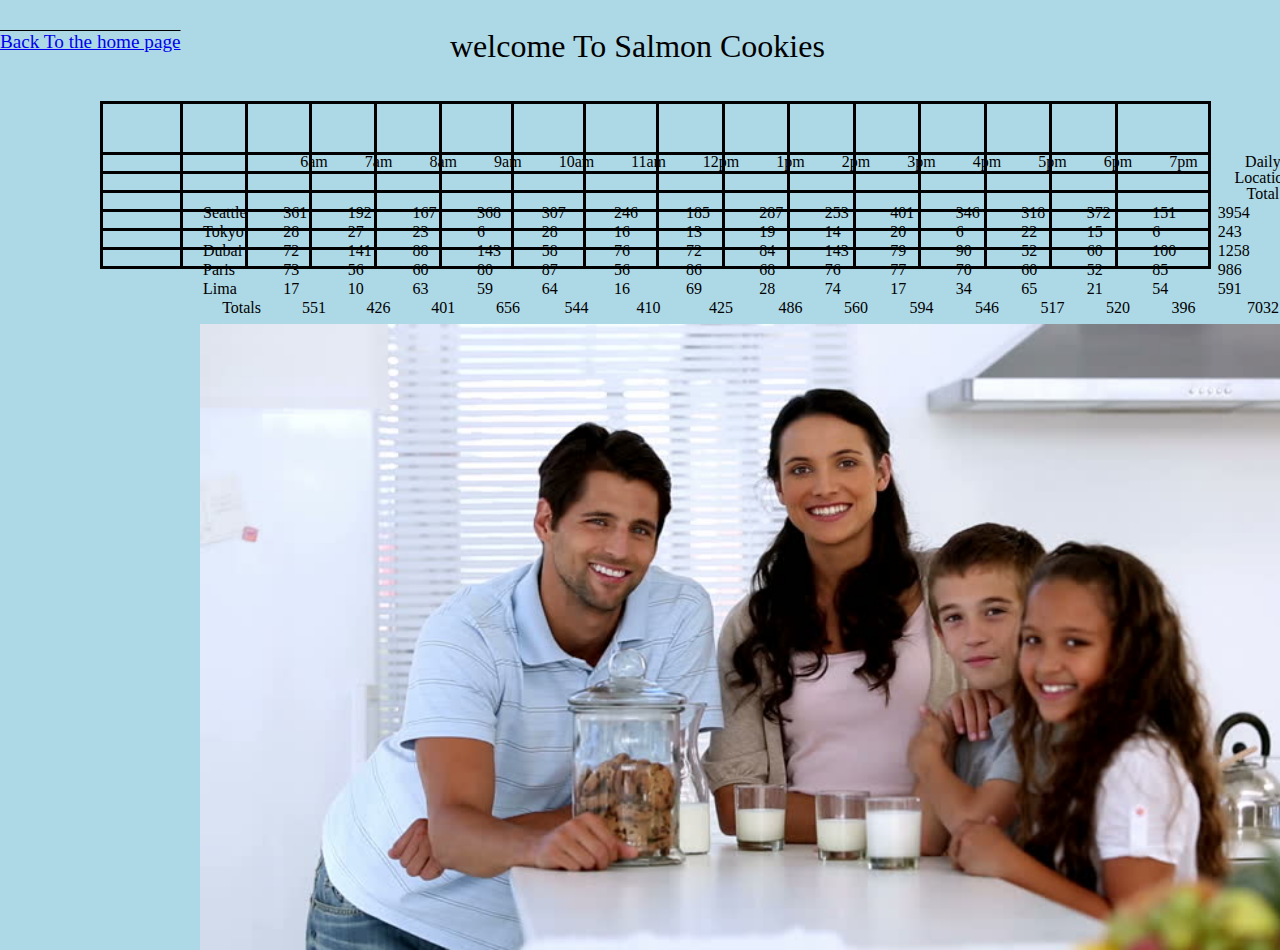
==== sales.html @ 02feff03 "add styling branch" ====
<!DOCTYPE html>
<html lang="en">
<head>
    <link rel="stylesheet" href="css/reset.css">
    <link rel="stylesheet" href="css/style.css">
   
    <title>Sales Home </title>
</head>
<body id="mainpage">
    <header>

        <h1> welcome To Salmon Cookies </h1>
        <div class="index">
            <ul>  <li><a  href="index.html"a> Back To the home page </a>  </li>
             </ul>
             
        </div>
         </header>

   

    <script src="java/apps.js"></script>

    <main>
      
<img src="image/family.jpg" >
    </main>
    <footer>

    </footer>


</body>
</html>
---- css/style.css ----
table, th ,td{
  position: relative;
  top: 50px;
  left: 100px;
  width: 1111px;
  border: 1px;
  border: solid ; 
border-color: black;
border-collapse:collapse;

}


header h1{
  position: relative;
  left: 450px;
  top: 30px;
  font-size: xx-large;
  font-family: cursive;
}



main img {

position: relative;
left: 200px;
top: 105px;
width: 1111px;
}
body{
  background-color: lightblue;
}

.index ul li {
  text-decoration:overline;
  font-family: cursive;
  font-size: larger;
  
}
.index :hover{
  color:brown;
}
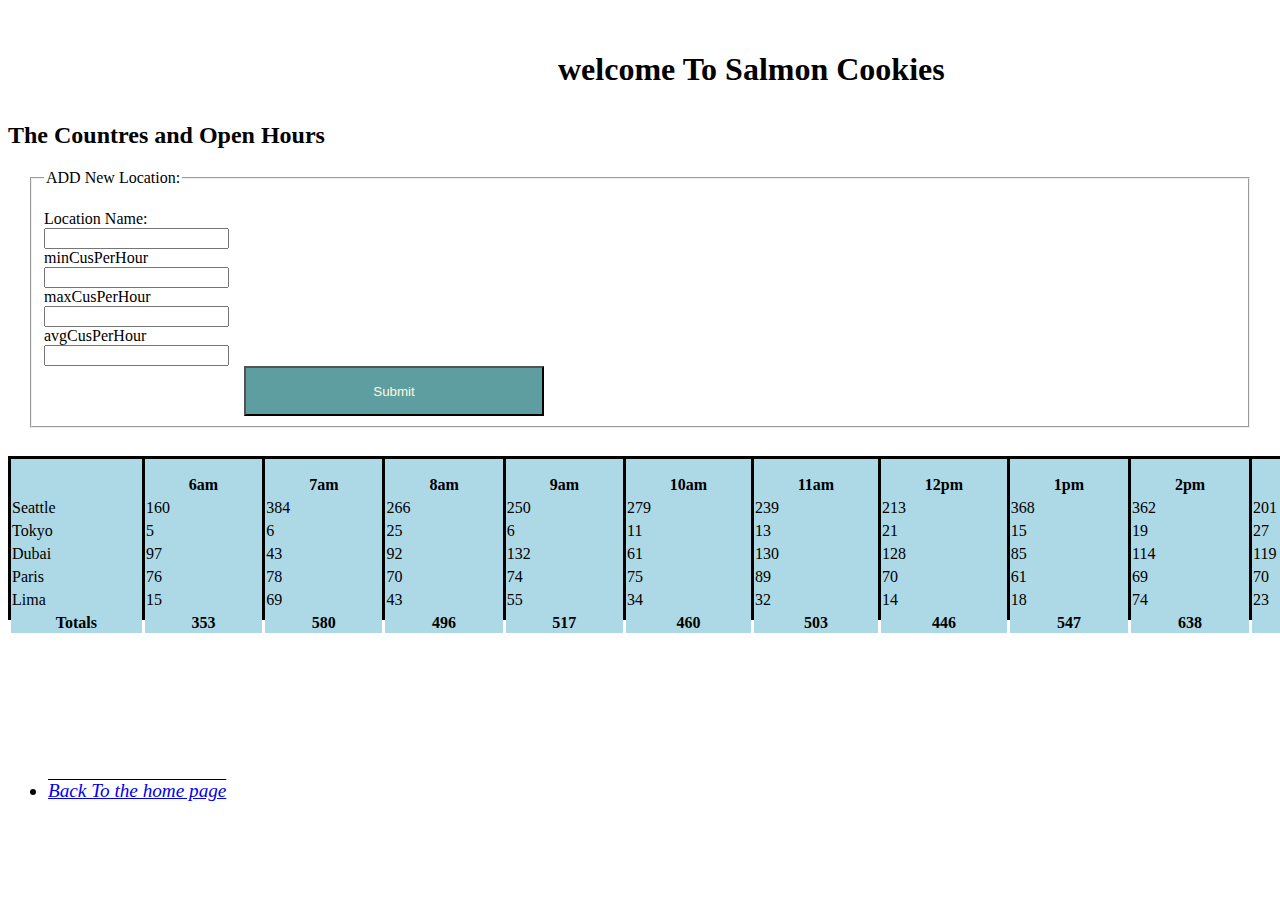
==== commit 8e571955: "modified cookie-stand" ====
--- a/sales.html
+++ b/sales.html
@@ -1,7 +1,7 @@
 <!DOCTYPE html>
 <html lang="en">
 <head>
-    <link rel="stylesheet" href="css/reset.css">
+    <!-- <link rel="stylesheet" href="css/reset.css"> -->
     <link rel="stylesheet" href="css/style.css">
    
     <title>Sales Home </title>
@@ -12,23 +12,40 @@
         <h1> welcome To Salmon Cookies </h1>
         <div class="index">
             <ul>  <li><a  href="index.html"a> Back To the home page </a>  </li>
-             </ul>
-             
+             </ul>  
         </div>
          </header>
+    
+ 
 
-   
+         <h2> The Countres and Open Hours </h2>
+      <form  id="addLocation">
+    <fieldset>
+        <legend>ADD New Location:</legend>
+        <br>
+        <label for="namefiled">Location Name: </label> <br>
+        <input type="text" id="Lname">
+        <br>
+        <label for="min">minCusPerHour</label><br>
+        <input type="text" id="min">
+        <br>
+        <label for="max">maxCusPerHour</label><br>
+        <input type="text" id="max">
+        <br>
+        <label for="avg">avgCusPerHour</label><br>
+        <input type="text" id="avg">
+        <br>
+        <input type="submit" id="submit">
+        
+    </fieldset>
 
-    <script src="java/apps.js"></script>
-
-    <main>
-      
-<img src="image/family.jpg" >
-    </main>
-    <footer>
-
-    </footer>
-
+  
+      </form>
 
 </body>
+
+<script src="java/apps.js"></script>
+<footer>
+
+</footer>
 </html>--- a/css/style.css
+++ b/css/style.css
@@ -1,43 +1,58 @@
-table, th ,td{
-  position: relative;
-  top: 50px;
-  left: 100px;
-  width: 1111px;
+table , tr , th ,td{
+ position: relative;
+ top: 8px;
+ width: 2000px;
   border: 1px;
   border: solid ; 
-border-color: black;
+border-color:black;
 border-collapse:collapse;
+background-color:lightblue;
+
+
+}
+body{
+  background-image: url("http://ginaleegossett.github.io/cookie-stand/img/family.jpg");
+  background-size: cover ;
+  background-repeat: no-repeat;
+
+
 
 }
 
 
 header h1{
   position: relative;
-  left: 450px;
+  left: 550px;
   top: 30px;
   font-size: xx-large;
   font-family: cursive;
 }
 
 
-
-main img {
-
-position: relative;
-left: 200px;
-top: 105px;
-width: 1111px;
-}
-body{
-  background-color: lightblue;
-}
-
 .index ul li {
+  position:relative;
+  top: 700px;
   text-decoration:overline;
   font-family: cursive;
   font-size: larger;
-  
+  font-style: italic 
 }
 .index :hover{
   color:brown;
+} 
+
+#submit{
+  position: relative;
+   left: 200px;
+   width: 300px;
+   height: 50px;
+   background-color: cadetblue;
+   color: cornsilk;
 }
+
+#addLocation{
+  margin: 20px;
+
+
+
+}
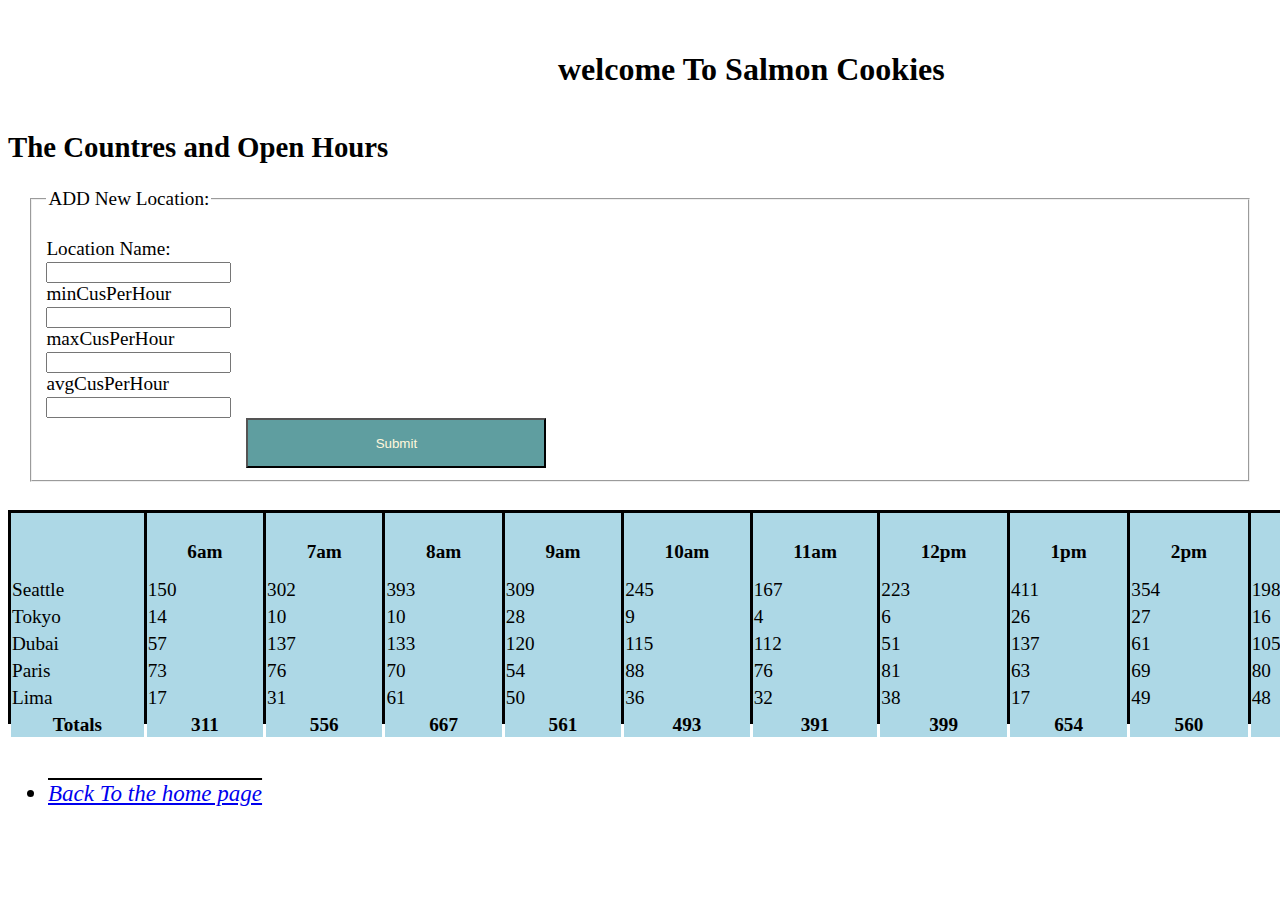
==== commit 1fc31f19: "add the validation" ====
--- a/sales.html
+++ b/sales.html
@@ -27,13 +27,14 @@
         <input type="text" id="Lname">
         <br>
         <label for="min">minCusPerHour</label><br>
-        <input type="text" id="min">
+        <input type="number" id="min">
         <br>
         <label for="max">maxCusPerHour</label><br>
-        <input type="text" id="max">
+        <input type="number" id="max">
         <br>
         <label for="avg">avgCusPerHour</label><br>
-        <input type="text" id="avg">
+        <input type="number" step="0.1"  id="avg">
+    
         <br>
         <input type="submit" id="submit">
         
--- a/css/style.css
+++ b/css/style.css
@@ -14,6 +14,7 @@
   background-image: url("http://ginaleegossett.github.io/cookie-stand/img/family.jpg");
   background-size: cover ;
   background-repeat: no-repeat;
+  font-size: larger;
 
 
 
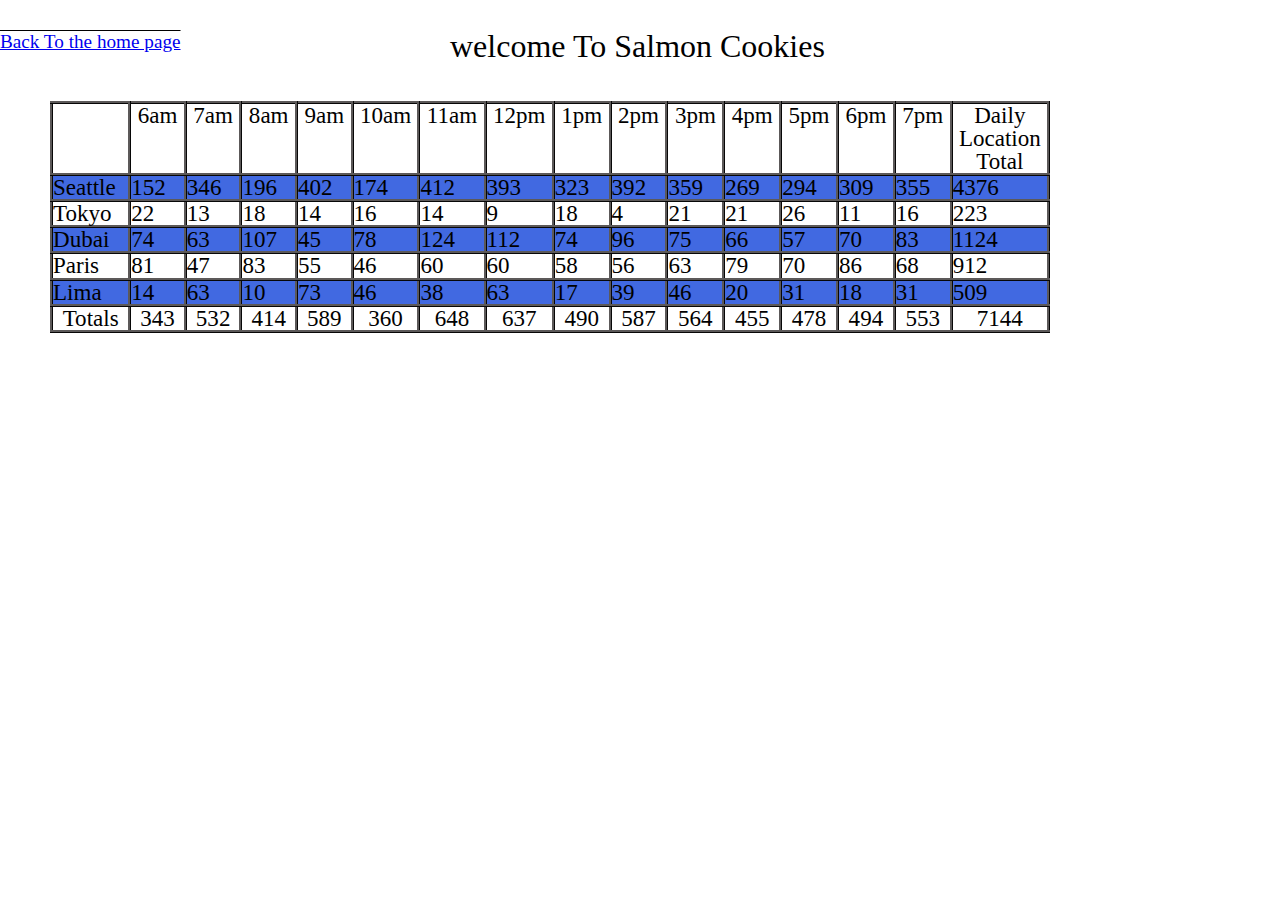
==== commit 2d5136d6: "modified the styling branch" ====
--- a/sales.html
+++ b/sales.html
@@ -1,7 +1,7 @@
 <!DOCTYPE html>
 <html lang="en">
 <head>
-    <!-- <link rel="stylesheet" href="css/reset.css"> -->
+    <link rel="stylesheet" href="css/reset.css">
     <link rel="stylesheet" href="css/style.css">
    
     <title>Sales Home </title>
@@ -12,41 +12,23 @@
         <h1> welcome To Salmon Cookies </h1>
         <div class="index">
             <ul>  <li><a  href="index.html"a> Back To the home page </a>  </li>
-             </ul>  
+             </ul>
+             
         </div>
          </header>
-    
- 
 
-         <h2> The Countres and Open Hours </h2>
-      <form  id="addLocation">
-    <fieldset>
-        <legend>ADD New Location:</legend>
-        <br>
-        <label for="namefiled">Location Name: </label> <br>
-        <input type="text" id="Lname">
-        <br>
-        <label for="min">minCusPerHour</label><br>
-        <input type="number" id="min">
-        <br>
-        <label for="max">maxCusPerHour</label><br>
-        <input type="number" id="max">
-        <br>
-        <label for="avg">avgCusPerHour</label><br>
-        <input type="number" step="0.1"  id="avg">
-    
-        <br>
-        <input type="submit" id="submit">
-        
-    </fieldset>
+   
 
-  
-      </form>
+    <script src="java/apps.js"></script>
+
+    <main>
+      
+<!-- <img src="image/family.jpg" > -->
+    </main>
+    <footer>
+
+    </footer>
+
 
 </body>
-
-<script src="java/apps.js"></script>
-<footer>
-
-</footer>
 </html>--- a/css/style.css
+++ b/css/style.css
@@ -1,59 +1,53 @@
-table , tr , th ,td{
- position: relative;
- top: 8px;
- width: 2000px;
-  border: 1px;
-  border: solid ; 
-border-color:black;
+table, th ,td{
+  
+  border: 6px;
+  border:inset ; 
+border-color: rgb(92, 89, 89);
 border-collapse:collapse;
-background-color:lightblue;
+margin-top: 50px;
+margin-bottom: 50px;
+margin-left: 50px;
+margin-right: 100px;
+width: 1000px;
+font-size: larger;
+font-family:serif;
 
 
 }
-body{
-  background-image: url("http://ginaleegossett.github.io/cookie-stand/img/family.jpg");
-  background-size: cover ;
-  background-repeat: no-repeat;
-  font-size: larger;
-
-
-
-}
+tr:nth-child(even){ background-color:royalblue;}
 
 
 header h1{
   position: relative;
-  left: 550px;
+  left: 450px;
   top: 30px;
   font-size: xx-large;
   font-family: cursive;
 }
 
 
+
+main img {
+
+position: relative;
+left: 200px;
+top: 105px;
+width: 1111px;
+}
+
+
 .index ul li {
-  position:relative;
-  top: 700px;
   text-decoration:overline;
   font-family: cursive;
   font-size: larger;
-  font-style: italic 
+  
 }
 .index :hover{
   color:brown;
-} 
-
-#submit{
-  position: relative;
-   left: 200px;
-   width: 300px;
-   height: 50px;
-   background-color: cadetblue;
-   color: cornsilk;
 }
 
-#addLocation{
-  margin: 20px;
-
-
-
+body{
+  background-image: url("http://ginaleegossett.github.io/cookie-stand/img/family.jpg");
+  background-repeat: no-repeat;
+  background-size:cover;
 }
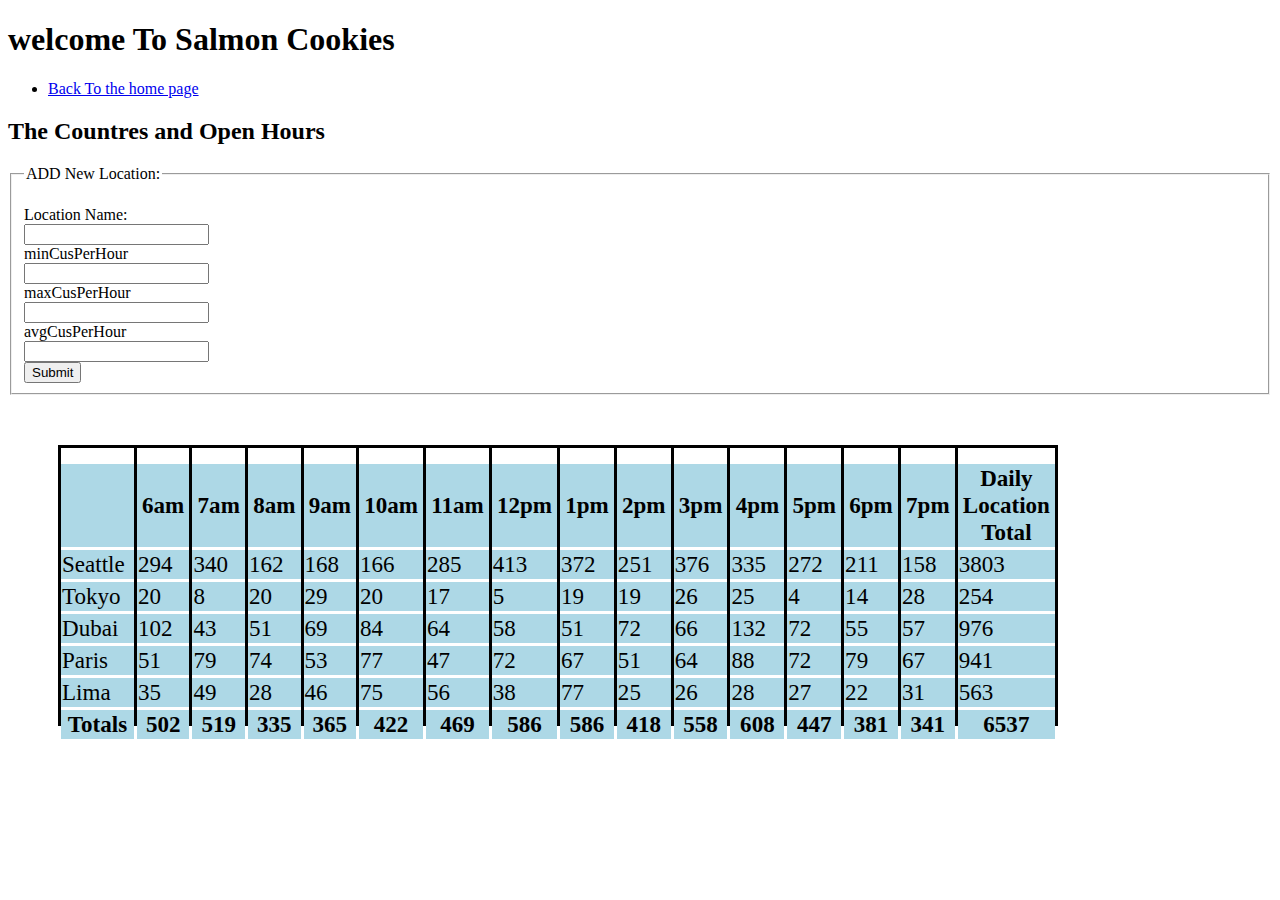
==== commit c4718e5c: "Merge branch 'main' into styling" ====
--- a/sales.html
+++ b/sales.html
@@ -1,7 +1,7 @@
 <!DOCTYPE html>
 <html lang="en">
 <head>
-    <link rel="stylesheet" href="css/reset.css">
+    <!-- <link rel="stylesheet" href="css/reset.css"> -->
     <link rel="stylesheet" href="css/style.css">
    
     <title>Sales Home </title>
@@ -12,14 +12,34 @@
         <h1> welcome To Salmon Cookies </h1>
         <div class="index">
             <ul>  <li><a  href="index.html"a> Back To the home page </a>  </li>
-             </ul>
-             
+             </ul>  
         </div>
          </header>
+    
+ 
 
-   
+         <h2> The Countres and Open Hours </h2>
+      <form  id="addLocation">
+    <fieldset>
+        <legend>ADD New Location:</legend>
+        <br>
+        <label for="namefiled">Location Name: </label> <br>
+        <input type="text" id="Lname">
+        <br>
+        <label for="min">minCusPerHour</label><br>
+        <input type="number" id="min">
+        <br>
+        <label for="max">maxCusPerHour</label><br>
+        <input type="number" id="max">
+        <br>
+        <label for="avg">avgCusPerHour</label><br>
+        <input type="number" step="0.1"  id="avg">
+    
+        <br>
+        <input type="submit" id="submit">
+        
+    </fieldset>
 
-    <script src="java/apps.js"></script>
 
     <main>
       
@@ -27,8 +47,14 @@
     </main>
     <footer>
 
-    </footer>
+  
+      </form>
 
 
 </body>
+
+<script src="java/apps.js"></script>
+<footer>
+
+</footer>
 </html>--- a/css/style.css
+++ b/css/style.css
@@ -1,3 +1,4 @@
+
 table, th ,td{
   
   border: 6px;
@@ -12,6 +13,26 @@
 font-size: larger;
 font-family:serif;
 
+table , tr , th ,td{
+ position: relative;
+ top: 8px;
+ width: 2000px;
+  border: 1px;
+  border: solid ; 
+border-color:black;
+border-collapse:collapse;
+background-color:lightblue;
+
+
+}
+body{
+  background-image: url("http://ginaleegossett.github.io/cookie-stand/img/family.jpg");
+  background-size: cover ;
+  background-repeat: no-repeat;
+  font-size: larger;
+
+
+
 
 }
 tr:nth-child(even){ background-color:royalblue;}
@@ -19,12 +40,11 @@
 
 header h1{
   position: relative;
-  left: 450px;
+  left: 550px;
   top: 30px;
   font-size: xx-large;
   font-family: cursive;
 }
-
 
 
 main img {
@@ -37,13 +57,31 @@
 
 
 .index ul li {
+  position:relative;
+  top: 700px;
   text-decoration:overline;
   font-family: cursive;
   font-size: larger;
-  
+  font-style: italic 
 }
 .index :hover{
   color:brown;
+} 
+
+#submit{
+  position: relative;
+   left: 200px;
+   width: 300px;
+   height: 50px;
+   background-color: cadetblue;
+   color: cornsilk;
+}
+
+#addLocation{
+  margin: 20px;
+
+
+
 }
 
 body{
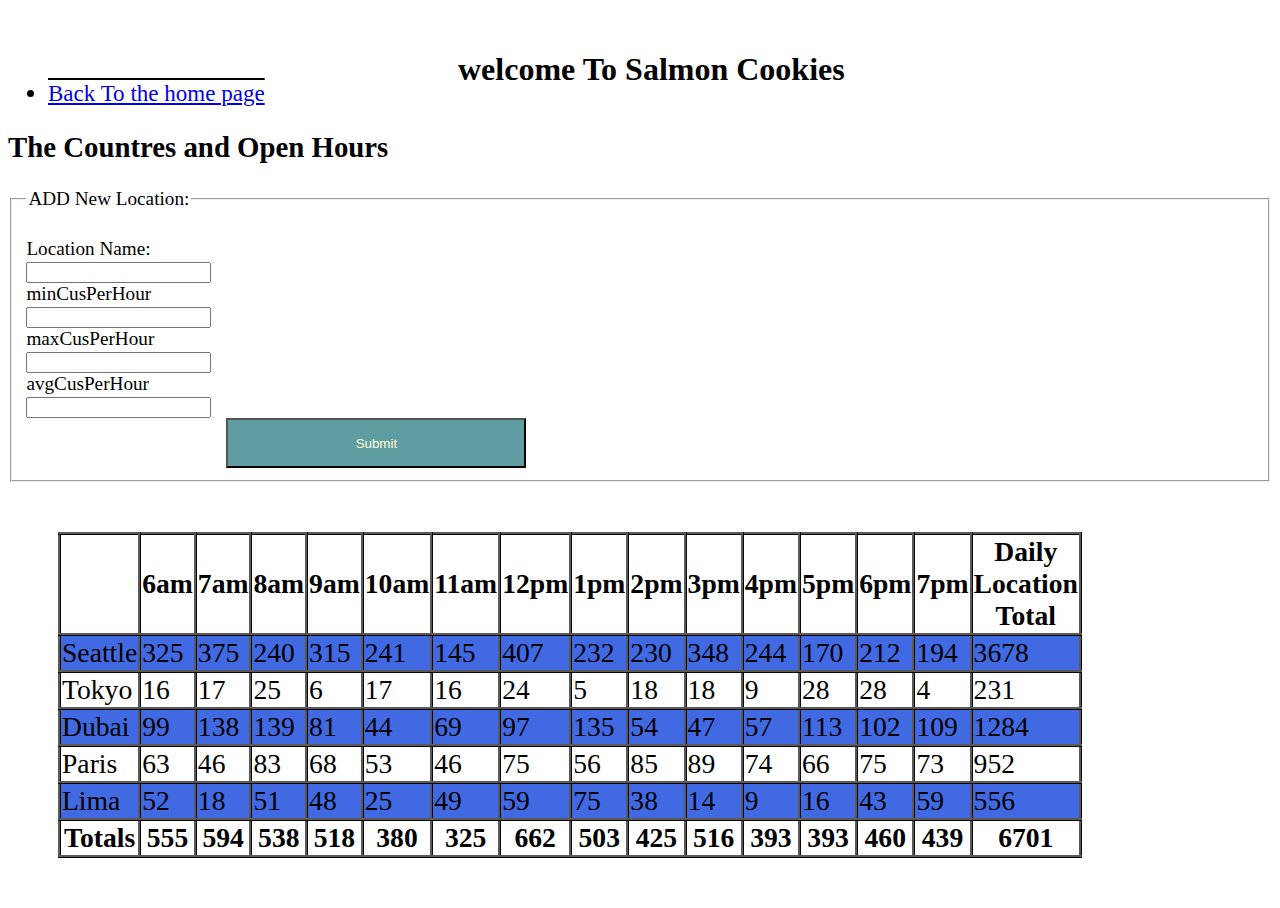
==== commit 556b1cd3: "modified sales" ====
--- a/sales.html
+++ b/sales.html
@@ -1,11 +1,12 @@
 <!DOCTYPE html>
 <html lang="en">
 <head>
-    <!-- <link rel="stylesheet" href="css/reset.css"> -->
-    <link rel="stylesheet" href="css/style.css">
+    
+    <!-- <link rel="stylesheet" href="css/style.css"> -->
    
     <title>Sales Home </title>
 </head>
+<link rel="stylesheet" href="css/style.css">
 <body id="mainpage">
     <header>
 
@@ -43,7 +44,7 @@
 
     <main>
       
-<!-- <img src="image/family.jpg" > -->
+
     </main>
     <footer>
 
--- a/css/style.css
+++ b/css/style.css
@@ -13,18 +13,9 @@
 font-size: larger;
 font-family:serif;
 
-table , tr , th ,td{
- position: relative;
- top: 8px;
- width: 2000px;
-  border: 1px;
-  border: solid ; 
-border-color:black;
-border-collapse:collapse;
-background-color:lightblue;
+}
 
-
-}
+tr:nth-child(even){ background-color:royalblue;}
 body{
   background-image: url("http://ginaleegossett.github.io/cookie-stand/img/family.jpg");
   background-size: cover ;
@@ -35,12 +26,13 @@
 
 
 }
-tr:nth-child(even){ background-color:royalblue;}
+
+
 
 
 header h1{
   position: relative;
-  left: 550px;
+  left: 450px;
   top: 30px;
   font-size: xx-large;
   font-family: cursive;
@@ -55,18 +47,21 @@
 width: 1111px;
 }
 
-
 .index ul li {
-  position:relative;
-  top: 700px;
   text-decoration:overline;
   font-family: cursive;
   font-size: larger;
-  font-style: italic 
+  
 }
 .index :hover{
   color:brown;
-} 
+}
+
+body{
+  background-image: url("http://ginaleegossett.github.io/cookie-stand/img/family.jpg");
+  background-repeat: no-repeat;
+  background-size:cover;
+}
 
 #submit{
   position: relative;
@@ -76,16 +71,3 @@
    background-color: cadetblue;
    color: cornsilk;
 }
-
-#addLocation{
-  margin: 20px;
-
-
-
-}
-
-body{
-  background-image: url("http://ginaleegossett.github.io/cookie-stand/img/family.jpg");
-  background-repeat: no-repeat;
-  background-size:cover;
-}
--- a/css/style.css
+++ b/css/style.css
@@ -13,18 +13,9 @@
 font-size: larger;
 font-family:serif;
 
-table , tr , th ,td{
- position: relative;
- top: 8px;
- width: 2000px;
-  border: 1px;
-  border: solid ; 
-border-color:black;
-border-collapse:collapse;
-background-color:lightblue;
+}
 
-
-}
+tr:nth-child(even){ background-color:royalblue;}
 body{
   background-image: url("http://ginaleegossett.github.io/cookie-stand/img/family.jpg");
   background-size: cover ;
@@ -35,12 +26,13 @@
 
 
 }
-tr:nth-child(even){ background-color:royalblue;}
+
+
 
 
 header h1{
   position: relative;
-  left: 550px;
+  left: 450px;
   top: 30px;
   font-size: xx-large;
   font-family: cursive;
@@ -55,18 +47,21 @@
 width: 1111px;
 }
 
-
 .index ul li {
-  position:relative;
-  top: 700px;
   text-decoration:overline;
   font-family: cursive;
   font-size: larger;
-  font-style: italic 
+  
 }
 .index :hover{
   color:brown;
-} 
+}
+
+body{
+  background-image: url("http://ginaleegossett.github.io/cookie-stand/img/family.jpg");
+  background-repeat: no-repeat;
+  background-size:cover;
+}
 
 #submit{
   position: relative;
@@ -76,16 +71,3 @@
    background-color: cadetblue;
    color: cornsilk;
 }
-
-#addLocation{
-  margin: 20px;
-
-
-
-}
-
-body{
-  background-image: url("http://ginaleegossett.github.io/cookie-stand/img/family.jpg");
-  background-repeat: no-repeat;
-  background-size:cover;
-}
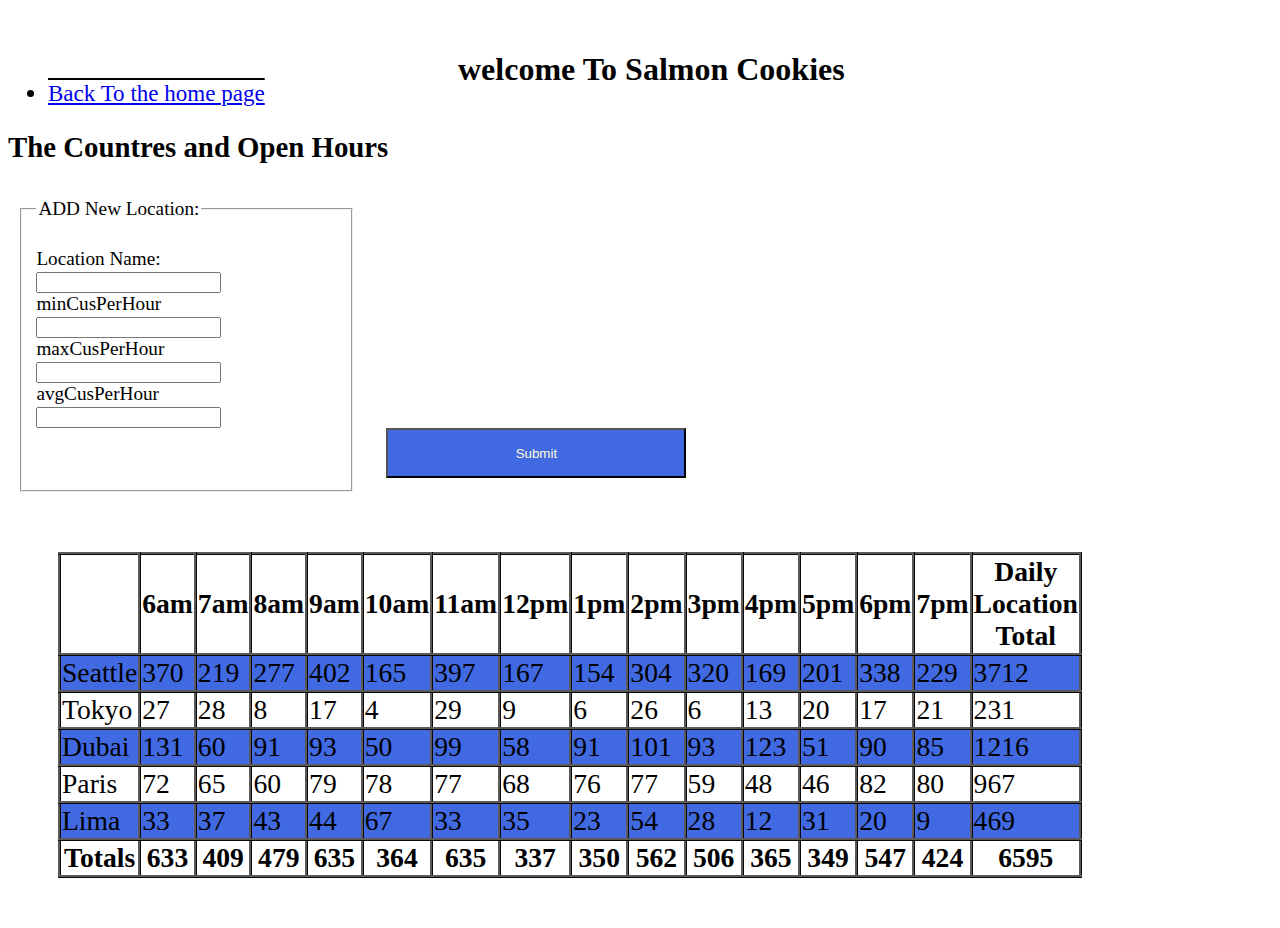
==== commit a3358810: "modified style" ====
--- a/sales.html
+++ b/sales.html
@@ -25,16 +25,16 @@
         <legend>ADD New Location:</legend>
         <br>
         <label for="namefiled">Location Name: </label> <br>
-        <input type="text" id="Lname">
+        <input type="text" id="Lname" required>
         <br>
         <label for="min">minCusPerHour</label><br>
-        <input type="number" id="min">
+        <input type="number" id="min" required>
         <br>
         <label for="max">maxCusPerHour</label><br>
-        <input type="number" id="max">
+        <input type="number" id="max" required>
         <br>
         <label for="avg">avgCusPerHour</label><br>
-        <input type="number" step="0.1"  id="avg">
+        <input type="number" step="0.1"  id="avg" required>
     
         <br>
         <input type="submit" id="submit">
--- a/css/style.css
+++ b/css/style.css
@@ -65,9 +65,14 @@
 
 #submit{
   position: relative;
-   left: 200px;
+   left: 350px;
    width: 300px;
    height: 50px;
-   background-color: cadetblue;
+   background-color:royalblue;
    color: cornsilk;
 }
+
+form{
+  display:inline-block;
+  margin: 10px;
+}
--- a/css/style.css
+++ b/css/style.css
@@ -65,9 +65,14 @@
 
 #submit{
   position: relative;
-   left: 200px;
+   left: 350px;
    width: 300px;
    height: 50px;
-   background-color: cadetblue;
+   background-color:royalblue;
    color: cornsilk;
 }
+
+form{
+  display:inline-block;
+  margin: 10px;
+}
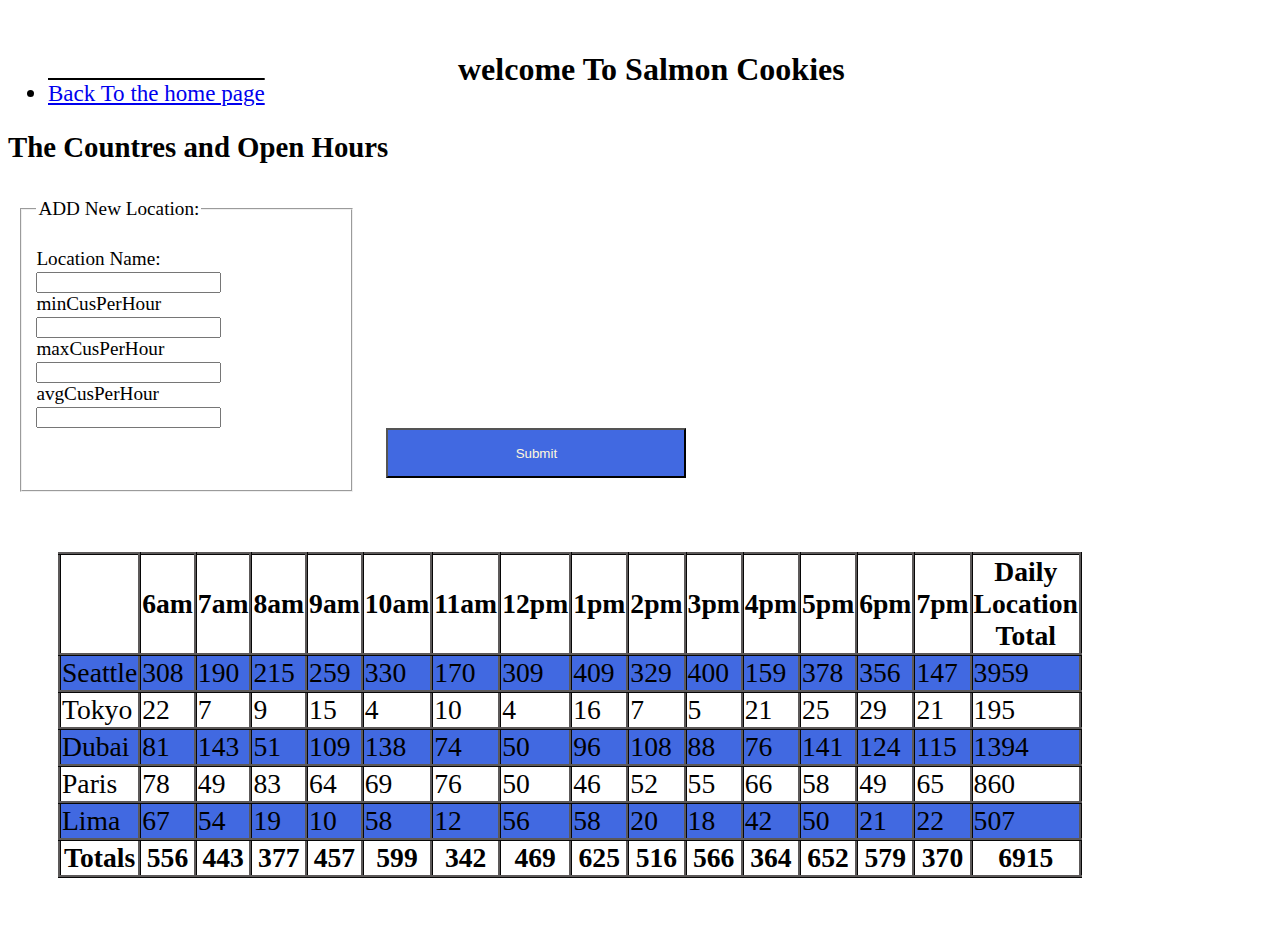
==== commit 2cc3dc7c: "adding required" ====
--- a/sales.html
+++ b/sales.html
@@ -1,12 +1,11 @@
 <!DOCTYPE html>
 <html lang="en">
 <head>
-    
-    <!-- <link rel="stylesheet" href="css/style.css"> -->
+    <!-- <link rel="stylesheet" href="css/reset.css"> -->
+    <link rel="stylesheet" href="css/style.css">
    
     <title>Sales Home </title>
 </head>
-<link rel="stylesheet" href="css/style.css">
 <body id="mainpage">
     <header>
 
@@ -41,16 +40,8 @@
         
     </fieldset>
 
-
-    <main>
-      
-
-    </main>
-    <footer>
-
   
       </form>
-
 
 </body>
 
